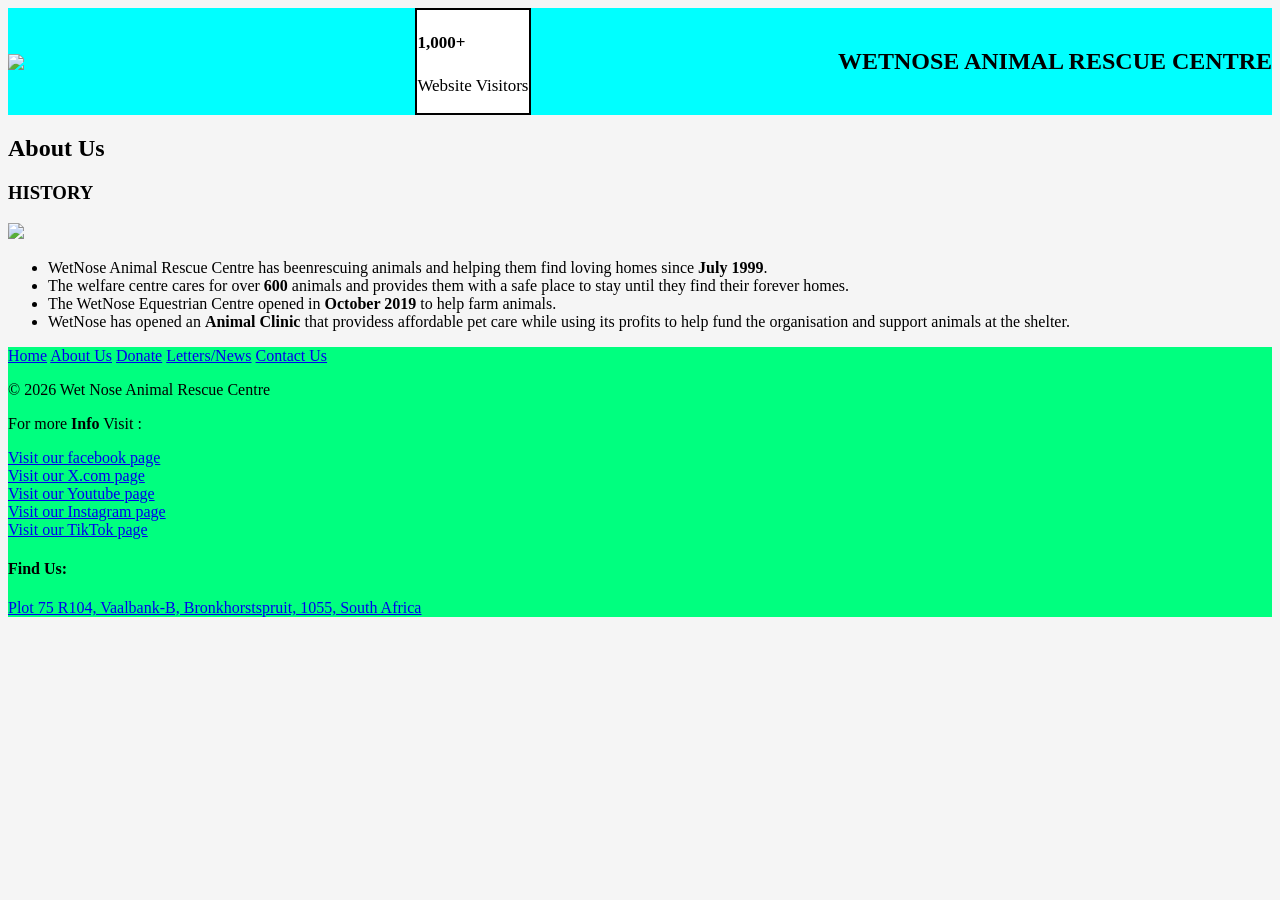
==== AboutUs.html @ fec531ed "Updated project with the new style sheet included and updated" ====
<!DOCTYPE html>
<html>
    <head>
        <title>
            JpMalouwSupportWetnose<!--The website name-->
        </title>
    </head>
    <link rel="stylesheet" href="css/style.css">
        <body>
            <header>
                <img src="images/logo.png"width="100"><!--Logo of the website-->
                    <section>
                        <div class="kpi">
                            <div class="header-stats">
                                <h4>1,000+</h4>
                                    <p>Website Visitors</p>
                            </div>
                        </div>
                    </section>
                    <section id="Org">
                        <div id="O">
                            <h1><!--Main Heading of the organisation-->
                                WETNOSE ANIMAL RESCUE CENTRE
                            </h1>
                        </div>
                    </section>
            </header>
        <main>
            <section id="AbUs"><!--this talks about the organisation-->
                <div id="About">
                    <h2>
                        About Us
                    </h2>
                    <h3>
                        HISTORY
                    </h3>
                    <img src="images/aBOUT US.jpg"width = "350">
                    <ul>
                        <li>WetNose Animal Rescue Centre has beenrescuing animals and helping them find loving homes since <strong>July 1999</strong>.</li>
                        <li>The welfare centre cares for over <strong>600</strong> animals and provides them with a safe place to stay until they find their forever homes.</li>
                        <li>The WetNose Equestrian Centre opened in <strong>October 2019</strong> to help farm animals.</li>
                        <li>WetNose has opened an <strong>Animal Clinic</strong> that providess affordable pet care while using its profits to help fund the organisation and support animals at the shelter.</li>
                    </ul>
                </div>
            </section>
        </main>
        <Footer>
            <section id="Nav"><!--Navigation section of 5 webpages-->
                <div id="N">
                    <nav>
                        <a href="index.html">Home</a>
                        <a href="AboutUs.html">About Us</a>
                        <a href="Donate.html">Donate</a>
                        <a href="LettersAndNews.html">Letters/News</a>
                        <a href="ContactUs.html">Contact Us</a>
                    </nav>
                </div>
            </section>
            <p>
                &copy; 2026 Wet Nose Animal Rescue Centre
            </p>
            <p><!--the organisation's social media profiles-->
                For more <strong>Info</strong> Visit :
            </p>
            <a
                href="https://www.facebook.com/WetNoseARC">Visit our facebook page</br>
            </a>
            <a
                href="https://x.com/WetNoseARC">Visit our X.com page<br>
            </a>
            <a
                href="https://www.youtube.com/@wetnoseanimalrescue7235">Visit our Youtube page<br>
            </a>
            <a
                href="https://www.instagram.com/wetnose_animal_rescue_center/">Visit our Instagram page<br>
            </a>
            <a
                href="https://www.tiktok.com/@wetnoseanimalrescue">Visit our TikTok page
            </a>

            <h4>
                Find Us:
            </h4>

            <a
                href="https://www.google.com/maps/place/Wetnose+Animal+Rescue+Centre/@-25.9853062,27.93935,9z/data=!4m6!3m5!1s0x1e955bd5593a2907:0xee260671719ec421!8m2!3d-25.792573!4d28.576557!16s%2Fg%2F11b5ytl4tw?hl=en-US&entry=ttu&g_ep=EgoyMDI2MDgxMi4wIKXMDSoASAFQAw%3D%3D">
                Plot 75 R104, Vaalbank-B, Bronkhorstspruit, 1055, South Africa
            </a>
        </Footer>
    </body>
</html>
---- css/style.css ----
header{
    background-color: aqua;
}
footer{
background-color: springgreen;
}
body{
    background-color: whitesmoke;
}
.logo{
    width: 40%;
    max-width: 145px;
    height: auto;
    border: 2px solid black;
    background-color: white;
}
.kpi{
    font-size: clamp(13px,4vw,17px);
    border: 2px solid black;
    background-color: white;
    line-height: 1.2;
}
header{
    display: flex;
    align-items: center;
    justify-content: space-between;
    gap: 20px;
}
header section{
    order: 3;
}
#O{
    order: 2;
    flex: 1;
    text-align: center;
}
.logo{
    order: 1;
}
@media (max-width: 600px) {
    header{
        gap: 8px;
    }

    #0 h1{
        font-size: clamp(14px, 4vw, 22px);
    }
    .kpi{
        font-size: clamp(10px, 3vw, 14px);
    }
    .logo{
        width: 25%;
        max-width: 80px;
    }
}
p{
    color: black;
}
h1{
    color: black;
}
h2{
    color: black;
}
h3{
    color: black;
}
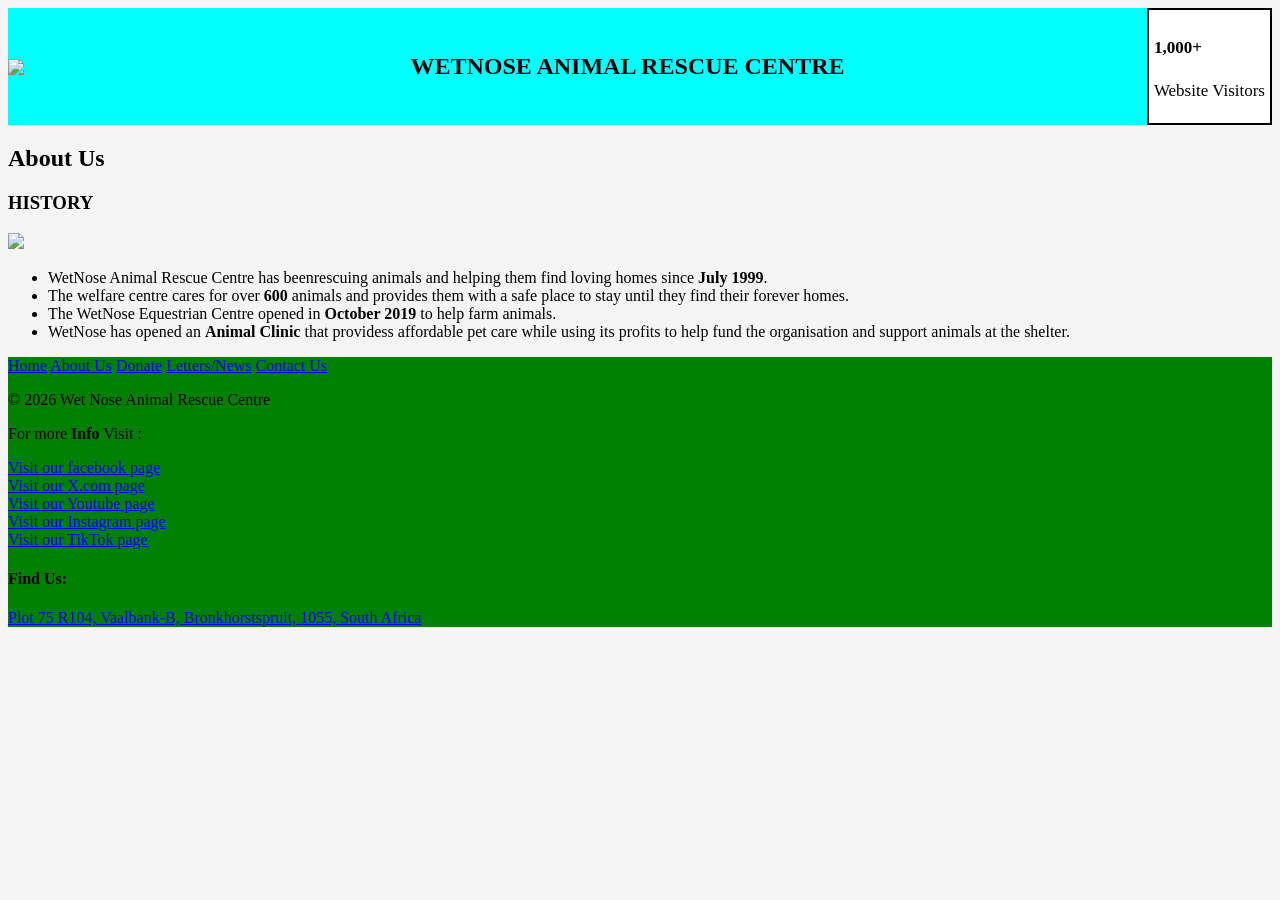
==== commit 75f085a3: "Updated style sheet in terms of the header and correctly structured the html's header to improve co-" ====
--- a/AboutUs.html
+++ b/AboutUs.html
@@ -9,13 +9,6 @@
         <body>
             <header>
                 <img src="images/logo.png"width="100"><!--Logo of the website-->
-                    <section>
-                        <div class="kpi">
-                            <div class="header-stats">
-                                <h4>1,000+</h4>
-                                    <p>Website Visitors</p>
-                            </div>
-                        </div>
                     </section>
                     <section id="Org">
                         <div id="O">
@@ -24,6 +17,13 @@
                             </h1>
                         </div>
                     </section>
+                               <section>
+                        <div class="kpi">
+                            <div class="header-stats">
+                                <h4>1,000+</h4>
+                                    <p>Website Visitors</p>
+                            </div>
+                        </div>
             </header>
         <main>
             <section id="AbUs"><!--this talks about the organisation-->
--- a/css/style.css
+++ b/css/style.css
@@ -1,56 +1,76 @@
 header{
     background-color: aqua;
+    display: flex;
+    align-items: center;
+    justify-content: space-between;
+    gap: 15px;
+    width: 100%;
+    box-sizing: border-box;
 }
 footer{
-background-color: springgreen;
+background-color: green;
 }
 body{
     background-color: whitesmoke;
 }
 .logo{
-    width: 40%;
-    max-width: 145px;
+    width: 120px;
+    max-width: 25%;
     height: auto;
     border: 2px solid black;
     background-color: white;
+    flex-shrink: 0;
+}
+#Org{
+    flex: 1;
+    text-align: center;
+    min-width: 0;
+}
+#0 h1{
+    font-size: clamp(22px, 3vw, 36px);
+    margin: 0;
 }
 .kpi{
     font-size: clamp(13px,4vw,17px);
     border: 2px solid black;
     background-color: white;
     line-height: 1.2;
+    padding: 5px;
+    flex-shrink: 0;
 }
-header{
-    display: flex;
-    align-items: center;
-    justify-content: space-between;
-    gap: 20px;
-}
-header section{
-    order: 3;
-}
-#O{
-    order: 2;
-    flex: 1;
-    text-align: center;
-}
-.logo{
-    order: 1;
-}
-@media (max-width: 600px) {
+/*tablet*/
+@media (max-width: 900px) {
     header{
-        gap: 8px;
+        gap: 10px;
+    }
+    .logo{
+        width: 100px;
+        max-width: 20%;
     }
 
     #0 h1{
-        font-size: clamp(14px, 4vw, 22px);
+        font-size: clamp(18px, 3vw, 28px);
     }
     .kpi{
-        font-size: clamp(10px, 3vw, 14px);
+        font-size: clamp(11px, 1.8vw, 15px);
+    }
+}
+/*mobile*/
+@media (max-width: 600px) {
+    header{
+        gap: 6px;
     }
     .logo{
-        width: 25%;
-        max-width: 80px;
+        width: 70px;
+        max-width: 20%;
+    }
+
+    #0 h1{
+        font-size: clamp(13px, 4vw, 20px);
+    }
+    .kpi{
+        font-size: clamp(9px, 2.5vw, 12px);
+        padding: 3px;
     }
 }
 p{
@@ -64,4 +84,10 @@
 }
 h3{
     color: black;
+}
+h4{
+    color: black;
+}
+ul{
+    color: black;
 }
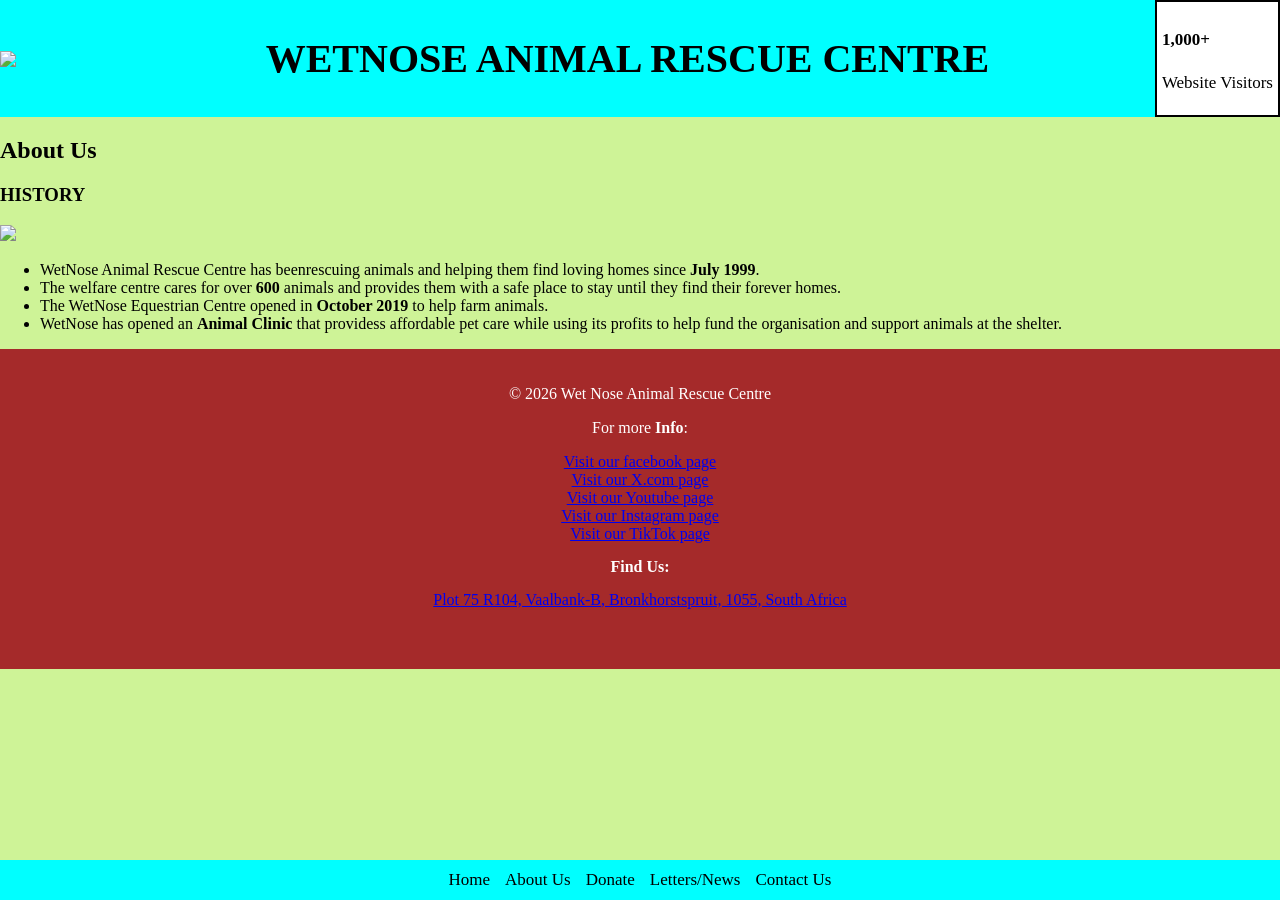
==== commit 5df3d299: "fixed the grammer and codes on the webpages(having issues with the picture and srcset), included mor" ====
--- a/AboutUs.html
+++ b/AboutUs.html
@@ -60,7 +60,7 @@
                 &copy; 2026 Wet Nose Animal Rescue Centre
             </p>
             <p><!--the organisation's social media profiles-->
-                For more <strong>Info</strong> Visit :
+                For more <strong>Info</strong>:
             </p>
             <a
                 href="https://www.facebook.com/WetNoseARC">Visit our facebook page</br>
--- a/css/style.css
+++ b/css/style.css
@@ -1,3 +1,39 @@
+/*selectors in general for the whole of website*/
+body{
+    background-color: rgb(206, 243, 151);
+    margin: 0;
+}
+p{
+    color: black;
+    font-family: 'Times New Roman', Times, serif;
+
+}
+h1{
+    color: black;
+    font-family: 'Times New Roman', Times, serif;
+    font-size: 40px;
+}
+h2{
+    color: black;
+    font-family: 'Times New Roman', Times, serif;
+}
+h3{
+    color: black;
+    font-family: 'Times New Roman', Times, serif;
+}
+h4{
+    color: white;
+    font-family: 'Times New Roman', Times, serif;
+}
+ul{
+    color: black;
+    font-family: 'Times New Roman', Times, serif;
+}
+#M img{
+    width: 100%;
+    height: auto;
+}
+/*header */
 header{
     background-color: aqua;
     display: flex;
@@ -7,11 +43,8 @@
     width: 100%;
     box-sizing: border-box;
 }
-footer{
-background-color: green;
-}
-body{
-    background-color: whitesmoke;
+header h4{
+        color: black;
 }
 .logo{
     width: 120px;
@@ -26,7 +59,7 @@
     text-align: center;
     min-width: 0;
 }
-#0 h1{
+#H0 h1{
     font-size: clamp(22px, 3vw, 36px);
     margin: 0;
 }
@@ -38,7 +71,7 @@
     padding: 5px;
     flex-shrink: 0;
 }
-/*tablet*/
+/*tablet for header*/
 @media (max-width: 900px) {
     header{
         gap: 10px;
@@ -55,10 +88,13 @@
         font-size: clamp(11px, 1.8vw, 15px);
     }
 }
-/*mobile*/
+/*mobile for header*/
 @media (max-width: 600px) {
     header{
         gap: 6px;
+        h1{
+            font-size: 20px;
+        }
     }
     .logo{
         width: 70px;
@@ -73,21 +109,79 @@
         padding: 3px;
     }
 }
+/* Footer */
+footer{
+    background-color: brown;
+    padding: 20px;
+    padding-bottom: 60px;
+    text-align: center;
+    box-sizing: border-box;
+h4{
+    margin: 15px 0;
+}
+/* the paragraph in the footer is white */
 p{
+    color:white;
+}
+}
+/* decorating and positioning the Nav section */
+#Nav{
+ position: fixed;
+ bottom: 0;
+ left: 0;
+ width: 100%;
+ background-color: aqua;
+ z-index: 1000;
+ padding: 10px;
+ box-sizing: border-box;
+}
+#N nav{
+    display: flex;
+    justify-content: center;
+    flex-wrap: wrap;
+    gap: 15px;
+}
+#N nav a{
     color: black;
+    text-decoration: none;
+    font-size: 17px;
 }
-h1{
-    color: black;
+#N nav a:hover{
+    text-decoration: underline;
 }
-h2{
-    color: black;
+/* footer(nav) for tablet and mobile */
+@media (max-width: 900px) {
+    #N nav {
+
+        gap: 10px;
+    }
+
+    #N nav a {
+        font-size: 15px;
+    }
+    #Nav {
+        padding-bottom: 30px;
+    }
+    
 }
-h3{
-    color: black;
+@media (max-width: 600px) {
+    #N nav{
+        gap: 6px;
+    }
+    #N nav a {
+        font-size: 13px;
+    }
+    #Nav {
+        padding-bottom: 10px;
+    }
 }
-h4{
-    color: black;
+/* index page */
+#M{
+    width: 100%;
 }
-ul{
-    color: black;
-}+#M img{
+    display: block;
+    width: 100%;
+    max-width: 100%;
+    height: auto;
+}
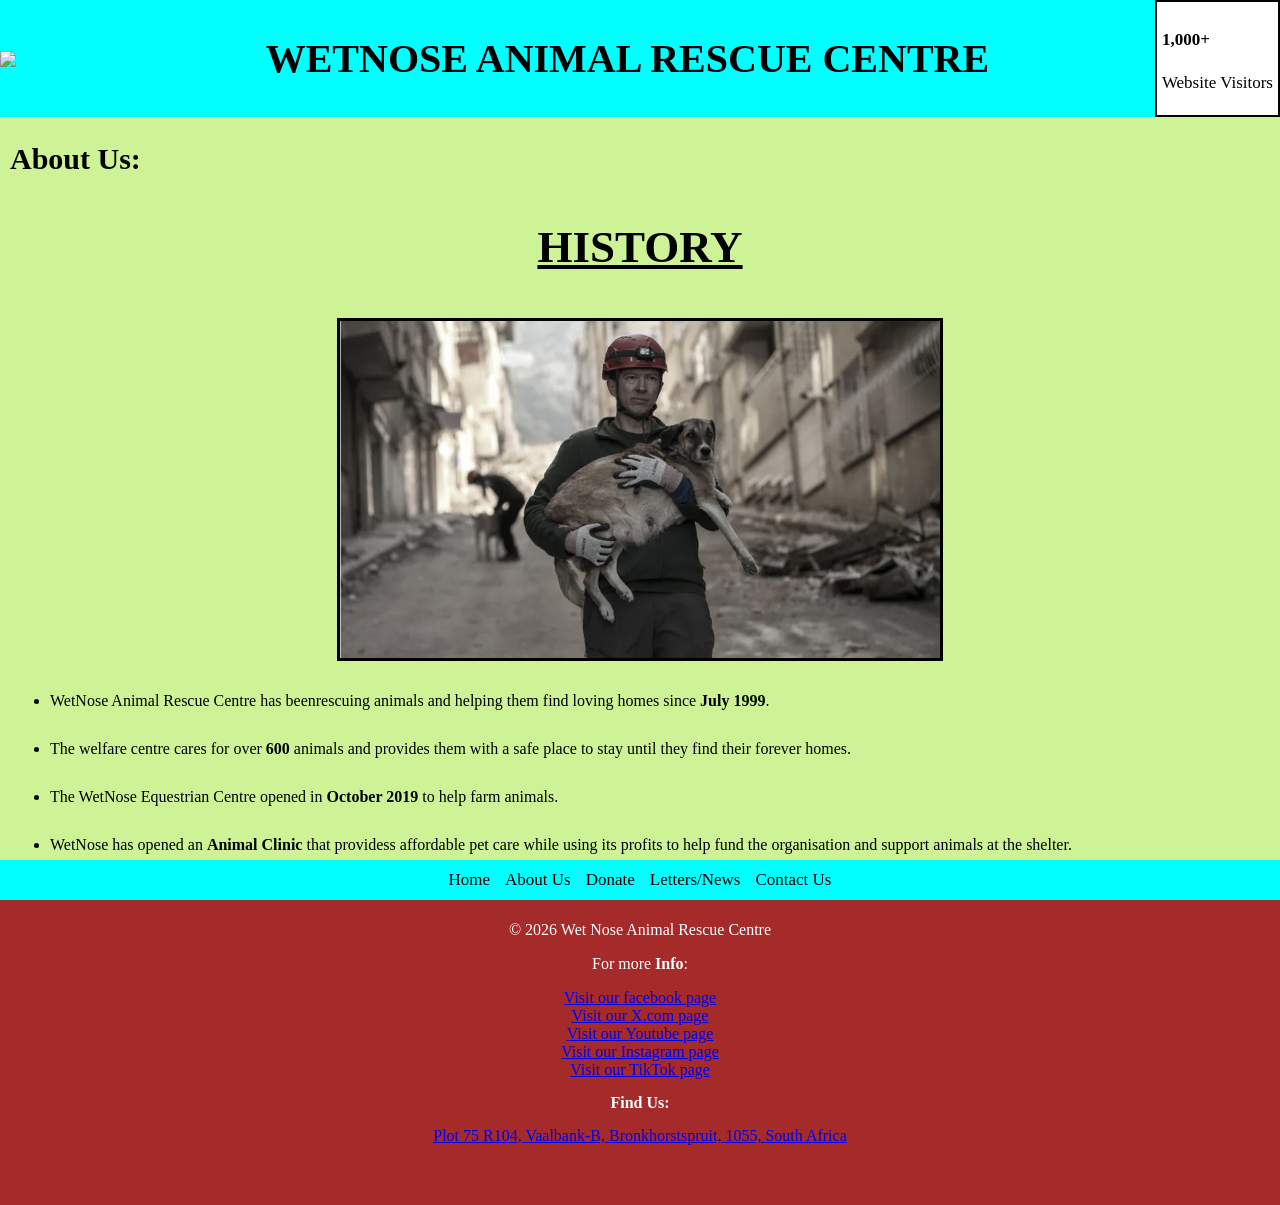
==== commit 1c240807: "add three different sizes of the images on the about page; modified the About page heading to stand " ====
--- a/AboutUs.html
+++ b/AboutUs.html
@@ -29,12 +29,16 @@
             <section id="AbUs"><!--this talks about the organisation-->
                 <div id="About">
                     <h2>
-                        About Us
+                        About Us:
                     </h2>
                     <h3>
-                        HISTORY
+                        <u>HISTORY</u>
                     </h3>
-                    <img src="images/aBOUT US.jpg"width = "350">
+                    <picture>
+                        <source media="(max-width: 600px)" srcset="images/AboutUs-low.jpg">
+                        <source media="(max-width: 900px)" srcset="images/AboutUs-medium.jpg">
+                        <img src="images/AboutUs-high.jpg" alt="rescuing dog">
+                    </picture>
                     <ul>
                         <li>WetNose Animal Rescue Centre has beenrescuing animals and helping them find loving homes since <strong>July 1999</strong>.</li>
                         <li>The welfare centre cares for over <strong>600</strong> animals and provides them with a safe place to stay until they find their forever homes.</li>
--- a/css/style.css
+++ b/css/style.css
@@ -28,10 +28,6 @@
 ul{
     color: black;
     font-family: 'Times New Roman', Times, serif;
-}
-#M img{
-    width: 100%;
-    height: auto;
 }
 /*header */
 header{
@@ -176,12 +172,169 @@
     }
 }
 /* index page */
+#Main{
+    display: grid;
+    grid-template-columns: 1fr 1fr;
+    gap: 20px;
+}
+#M img{
+    max-width: 100%;
+    display: block;
+    height: auto;
+    text-align: left;
+    padding: 10px;
+}
+.Dono{
+    display: block;
+    margin-left:0;
+    width: 150px;
+    height: 40px;
+    color:black;
+    background-color: aquamarine;
+}
+.Base h2{
+    font-size: 50px;
+}
+.Base p{
+    font-size: 27.5px;
+    line-height: 1.5;
+}
+#MV{
+    border-top: solid black;
+    border-bottom: solid black;
+    margin: 0;
+}
+#MissionAndVision{
+    display:grid;
+    grid-template-columns: 1fr 1fr;
+    gap: 30px;
+    align-items: center;
+}
+#MissionAndVision h2{
+    grid-column: 1 / 3;
+    text-align: center;
+    font-size: 30px;
+}
+#Vision-image{
+    grid-column: 1;
+    grid-row: 2;
+    text-align: center;
+}
+#Vision-Text{
+    grid-column: 2;
+    grid-row: 2;
+}
+#Mission-image{
+    grid-column: 2;
+    grid-row: 3;
+    text-align: center;
+    padding: 10px;
+}
+#Vision-image img, #Mision-image img{
+    max-width: 100%;
+    height: auto;
+}
+#Mission-Text{
+    grid-column: 1;
+    grid-row: 3;
+    margin: 20px;
+}
+#Mission-Text h3,#Vision-Text h3{
+    font-size: 30px;
+}
+#Mission-Text p,#Vision-Text p{
+    font-size: 20px;
+}
+/*for tablet*/
+@media (max-width: 900px) {
+#Main{
+    display: flex;
+    align-items: center;
+    gap: 20px;
+}
+#M img{
+    max-width: 100%;
+    height: auto;
+}
+.Base {
+    width: 50%;
+}
+.Base h2{
+    font-size: 24px;
+}
+.Base p{
+    font-size: 15px;
+}
+}
+/*for mobile*/
+@media (max-width: 600px) {
+#Main{
+    display: flex;
+    flex-direction: column;
+    align-items: center;
+}
 #M{
     width: 100%;
+    text-align: center;
 }
 #M img{
+    max-width: 100%;
+    height: auto;
+    margin-left: 40px;
+}
+.Base {
+    width: 100%;
+    text-align: center;
+}
+.Base h2{
+    font-size: 22px;
+}
+.Base p{
+    font-size: 14px;
+    text-align: left;
+}
+.Dono{
     display: block;
-    width: 100%;
-    max-width: 100%;
-    height: auto;
-}
+    margin: 20px auto;
+}
+}
+/*About Us*/
+#AbUs{
+    margin: 10px;
+}
+#AbUs h2{
+    font-size: 30px;
+}
+#About h3{
+    text-align: center;
+    font-size: 45px;
+}
+#About img{
+    max-width: 600px;
+    margin: 0 auto;
+    display: block;
+    filter: grayscale(75%);
+    border: solid black;
+}
+#About ul{
+    line-height: 3;
+}
+/*tablets*/
+@media (max-width: 900px){
+#About h2{
+    font-size: 25px;
+}
+#About h3{
+    font-size: 20px;
+}
+#About ul{
+    line-height: 2;
+}
+}
+/*mobile*/
+@media (max-width: 600px){
+#About ul{
+    line-height: 2;
+}
+}
+/*Donate*/
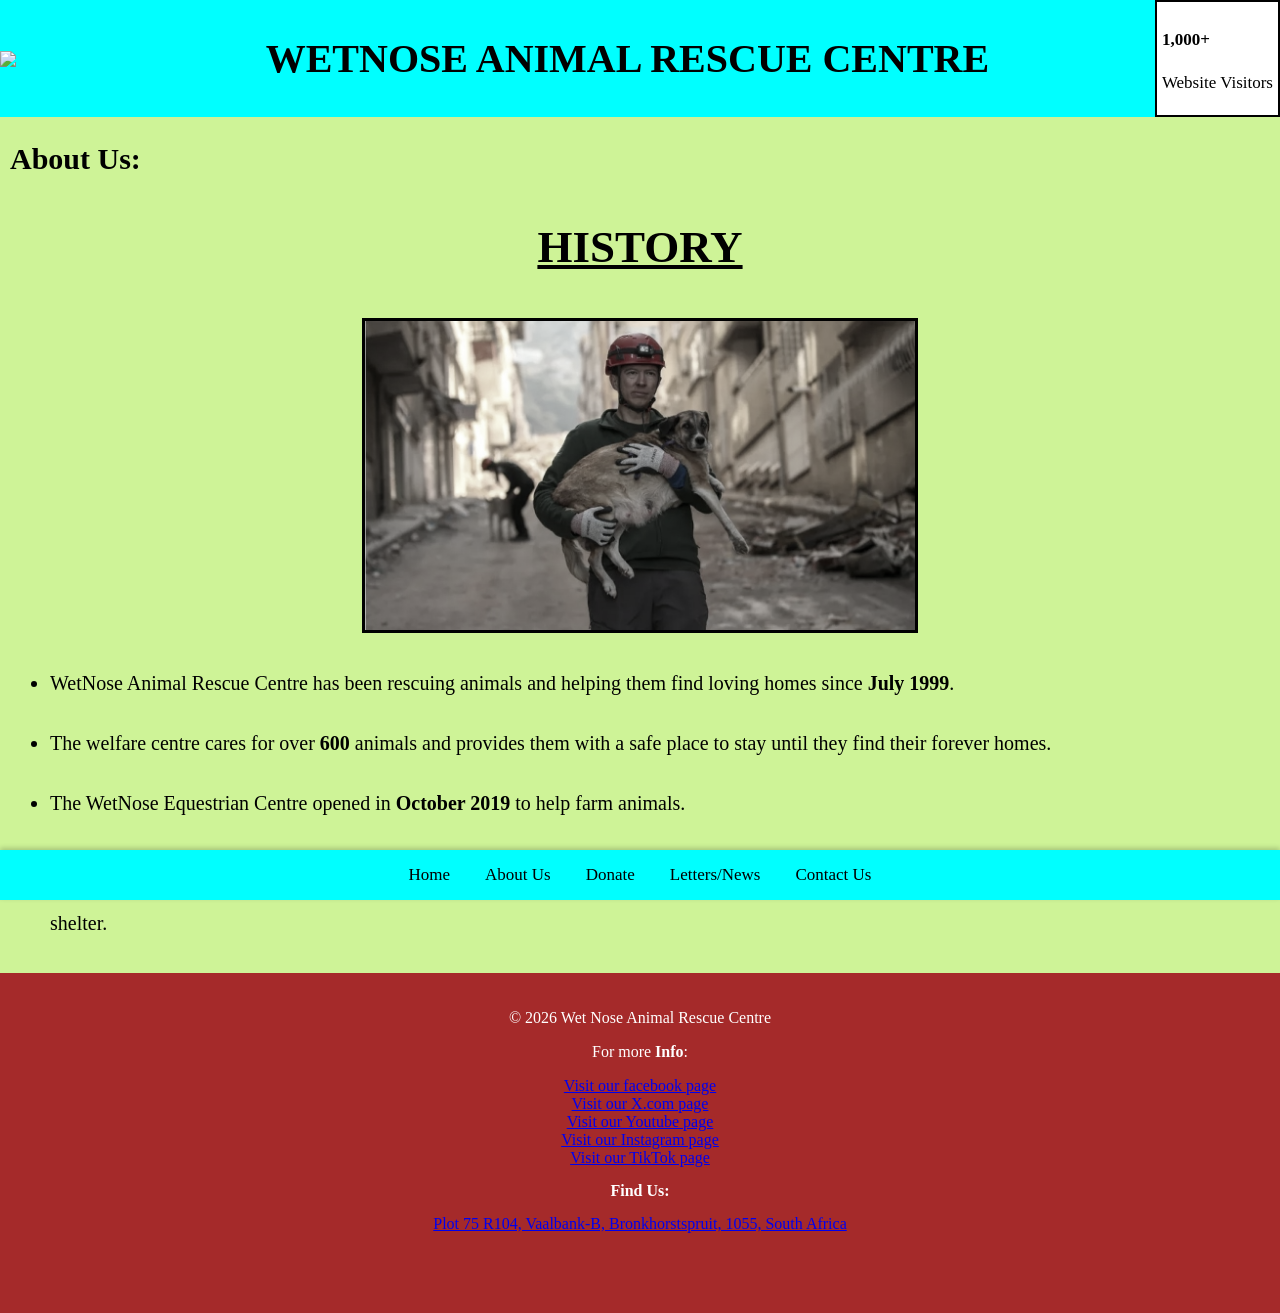
==== commit c8f01e55: "added some new codes to the css in terms of adjusting the website tablet and mobile screen sizes, fi" ====
--- a/AboutUs.html
+++ b/AboutUs.html
@@ -37,10 +37,10 @@
                     <picture>
                         <source media="(max-width: 600px)" srcset="images/AboutUs-low.jpg">
                         <source media="(max-width: 900px)" srcset="images/AboutUs-medium.jpg">
-                        <img src="images/AboutUs-high.jpg" alt="rescuing dog">
+                        <img src="images/AboutUs-high.jpg" alt="Man rescuing dog">
                     </picture>
                     <ul>
-                        <li>WetNose Animal Rescue Centre has beenrescuing animals and helping them find loving homes since <strong>July 1999</strong>.</li>
+                        <li>WetNose Animal Rescue Centre has been rescuing animals and helping them find loving homes since <strong>July 1999</strong>.</li>
                         <li>The welfare centre cares for over <strong>600</strong> animals and provides them with a safe place to stay until they find their forever homes.</li>
                         <li>The WetNose Equestrian Centre opened in <strong>October 2019</strong> to help farm animals.</li>
                         <li>WetNose has opened an <strong>Animal Clinic</strong> that providess affordable pet care while using its profits to help fund the organisation and support animals at the shelter.</li>
--- a/css/style.css
+++ b/css/style.css
@@ -1,4 +1,4 @@
-/*selectors in general for the whole of website*/
+/*Topography*/
 body{
     background-color: rgb(206, 243, 151);
     margin: 0;
@@ -109,7 +109,7 @@
 footer{
     background-color: brown;
     padding: 20px;
-    padding-bottom: 60px;
+    padding-bottom: 80px;
     text-align: center;
     box-sizing: border-box;
 h4{
@@ -130,6 +130,7 @@
  z-index: 1000;
  padding: 10px;
  box-sizing: border-box;
+ box-shadow: 0 -2px 5px rgba(0,0,0,0.2);
 }
 #N nav{
     display: flex;
@@ -141,8 +142,16 @@
     color: black;
     text-decoration: none;
     font-size: 17px;
+    padding: 5px 10px;
+    border-radius: 5px;
+    transition: 0.3s;
 }
 #N nav a:hover{
+    background-color: white;
+    color: black;
+}
+#N nav a.active{
+    font-weight: bold;
     text-decoration: underline;
 }
 /* footer(nav) for tablet and mobile */
@@ -230,7 +239,7 @@
     text-align: center;
     padding: 10px;
 }
-#Vision-image img, #Mision-image img{
+#Vision-image img, #Mission-image img{
     max-width: 100%;
     height: auto;
 }
@@ -275,12 +284,13 @@
 }
 #M{
     width: 100%;
-    text-align: center;
 }
 #M img{
     max-width: 100%;
     height: auto;
-    margin-left: 40px;
+    display: block;
+    margin: 0 auto;
+    padding: 10px;
 }
 .Base {
     width: 100%;
@@ -292,6 +302,7 @@
 .Base p{
     font-size: 14px;
     text-align: left;
+    margin-left: 10px;
 }
 .Dono{
     display: block;
@@ -310,13 +321,15 @@
     font-size: 45px;
 }
 #About img{
-    max-width: 600px;
+    max-width: 100%;
+    max-width: 550px;
     margin: 0 auto;
     display: block;
     filter: grayscale(75%);
     border: solid black;
 }
 #About ul{
+    font-size: 20px;
     line-height: 3;
 }
 /*tablets*/
@@ -329,12 +342,258 @@
 }
 #About ul{
     line-height: 2;
+    font-size: 15px;
 }
 }
 /*mobile*/
 @media (max-width: 600px){
 #About ul{
     line-height: 2;
+    font-size: 12px;
 }
 }
 /*Donate*/
+#Reason-dono{
+    display: grid;
+    grid-template-columns: 1fr 1fr ;
+    gap: 30px;
+}
+.D{
+    margin: 20px;
+}
+.Don{
+    text-align: center;
+    font-size: 40px;
+}
+#Reason-dono{
+    display: grid;
+    grid-template-columns: 1fr 1fr;
+    gap: 30px;
+}
+.Reason-pic{
+    grid-column: 1;
+}
+.Reason-d{
+    grid-column: 2;
+}
+.Reason-pic img{
+    max-width: 100%;
+    max-width: 600px;
+    border: 5px solid brown;
+}
+.Reason-d h3{
+    font-size: 30px;
+}
+.Reason-d ul{
+    font-size:20px;
+    line-height: 2;
+}
+.Reason-d ol{
+    font-size:20px;
+    line-height: 1.5;
+}
+#Bank-details{
+    border: 10px solid black;
+    background-color: white;
+}
+.Bank h4{
+    color:black;
+    padding-right: 15px;
+    margin-left: 20px;
+    font-size: 25px;
+}
+.Bank ul{
+    line-height: 2;
+}
+#SecurityTip{
+    display: table;
+    margin: 20px auto 0;
+    border: 5px solid rgb(134, 11, 11);
+    border-radius: 5%;
+    padding: 5px;
+    text-align: center;
+    background-color: rgb(247, 187, 187);
+}
+.Secure h5{
+    font-size: 20px;
+    text-align: left;
+}
+.Secure p{
+    font-size: 20px;
+}
+/*tablet*/
+@media (max-width: 900px) {
+.Reason-d h3{
+    font-size: 20px;
+}
+.Reason-d ul{
+    font-size:15px;
+    line-height: 1.4;
+}
+.Reason-d ol{
+    font-size:15px;
+    line-height: 1.2;
+}
+}
+@media (max-width: 600px) {
+    #Reason-dono{
+        grid-template-columns: 1fr;
+    }
+    .Reason-pic{
+        grid-column: 1;
+        text-align: center;
+    }
+    .Reason-d{
+        grid-column: 1;
+    }
+}
+/*Letters and News*/
+.LetHead{
+    text-align: center;
+}
+#News{
+    display: grid;
+    grid-template-columns: 1fr 1fr;
+    margin-bottom: 20px;
+}
+.NL{
+    order: 1;
+}
+.NL img{
+    max-width: 400px;
+    display: block;
+    margin: 0 auto;
+}
+.NLE{
+    order: 2;
+    border: 3px solid black;
+    line-height: 2;
+    margin: 20px;
+    padding: 10px;
+    background-color: antiquewhite;
+}
+/*mobile*/
+@media (max-width: 600px) {
+    #News{
+    display: grid;
+    grid-template-columns: 1fr;
+    margin-bottom: 20px;
+}
+    .NLE h3{
+        font-size: 18px;  
+    }
+}
+/*ContactUs*/
+.Que{
+    margin: 20px;
+}
+.Que h2{
+    text-align: center;
+}
+.Q-order{
+    display: grid;
+    grid-template-columns: 1fr 1fr;
+    gap: 30px;
+}
+#Query{
+    order: 1;
+}
+#Q img{
+    max-width: 500px;
+    max-width: 100%;
+}
+/*Styling the query form*/
+#QueryForm{
+    order:2;
+}
+#QForm h4{
+    color: black;
+}
+#QueryForm{
+    padding: 40px 20px;
+}
+#QForm{
+    max-width: 500px;
+    margin: auto;
+}
+#QForm form{
+    background: rgb(120, 49, 49);
+    padding: 20px;
+    border-radius: 12px;
+    box-shadow: 0 4px 12px rgb(35, 32, 32);
+}
+#QForm h4{
+    text-align: center;
+    font-size: 22px;
+    margin-top: 0;
+    margin-bottom: 18px;
+}
+#QForm form > div{
+    margin-bottom: 14px;
+}
+#Form label{
+    font-weight: bold;
+    display: inline-block;
+    margin-bottom: 7px;
+}
+#QForm input,
+#QForm select,
+#QForm textarea {
+    width: 100%;
+    padding: 8px;
+    border: 1px solid white;
+    border-radius: 6px;
+    box-sizing: border-box;
+    font-family: inherit;
+    font-size: 14px;
+}
+#QForm textarea{
+    resize: vertical;
+    min-height: 100px;
+}
+#QForm input:focus,
+#QForm select:focus,
+#QForm textarea:focus {
+    outline: none;
+    border: 2px solid rgb(55, 136, 177);
+}
+#QForm button{
+    display: block;
+    margin: 10px auto 0;
+    padding: 8px 22px;
+    border: none;
+    border-radius: 6px;
+    background-color: rgb(55, 136, 177);
+    color: white;
+    font-weight: bold;
+    font-size: 14px;
+    cursor: pointer;
+}
+#QForm button:hover{
+    opacity: 0.85;
+}
+/*tablet*/
+@media (max-width:900px){
+    .Q-order{
+        grid-template-columns: 1fr;
+    }
+    .owl img{
+    display: block;
+    margin: 0 auto;
+    }
+    #Q h3{
+        margin-left: 30px;
+    }
+}
+@media (max-width:600px){
+    .Q-order{
+        grid-template-columns: 1fr;
+    }
+    .owl img{
+    display: block;
+    margin: 0 auto;
+    }
+    #Q h3{
+        font-size: 20px ;
+    }
+}
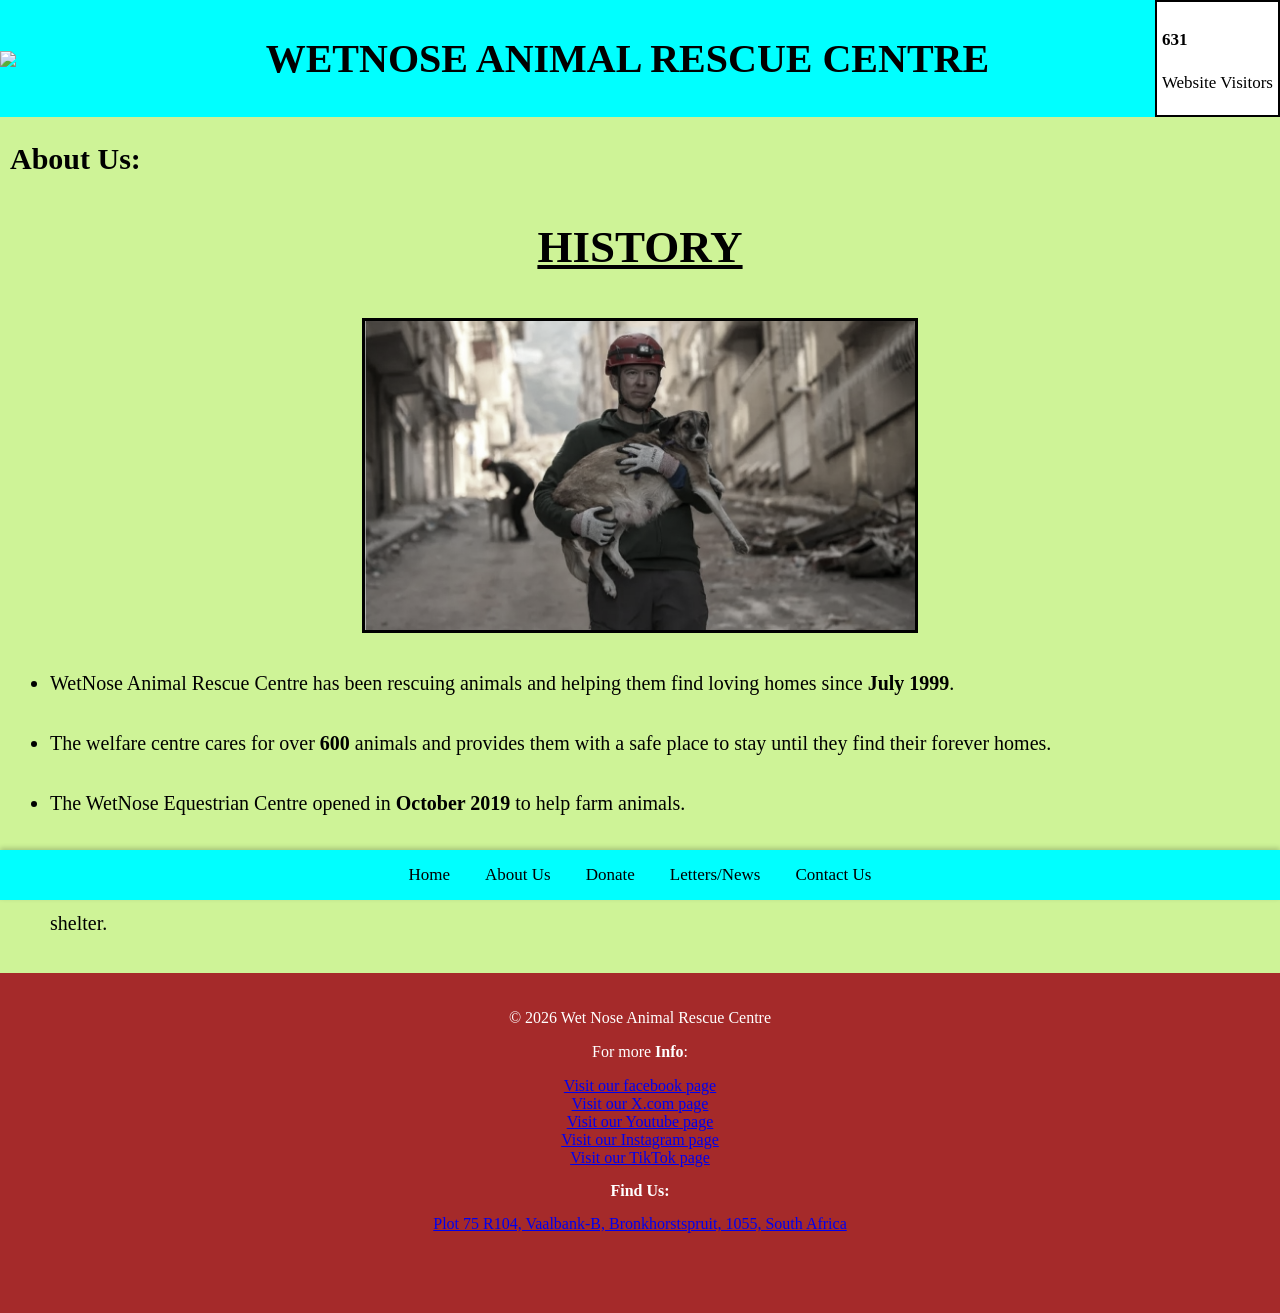
==== commit 6b03a002: "added animation codes to js. file like the clicking, button animation, kpi count up and because of t" ====
--- a/AboutUs.html
+++ b/AboutUs.html
@@ -1,11 +1,14 @@
 <!DOCTYPE html>
-<html>
+<html lang="en">
     <head>
+        <meta charset="UTF-8">
+        <meta name="viewport" content="width=device-width, initial-scale=1.0">
         <title>
             JpMalouwSupportWetnose<!--The website name-->
         </title>
+        <link rel="stylesheet" href="css/style.css">
+        <script src="js/website.js" defer></script>
     </head>
-    <link rel="stylesheet" href="css/style.css">
         <body>
             <header>
                 <img src="images/logo.png"width="100"><!--Logo of the website-->
@@ -20,7 +23,7 @@
                                <section>
                         <div class="kpi">
                             <div class="header-stats">
-                                <h4>1,000+</h4>
+                                <h4 id="visitor-count">1,000+</h4>
                                     <p>Website Visitors</p>
                             </div>
                         </div>
